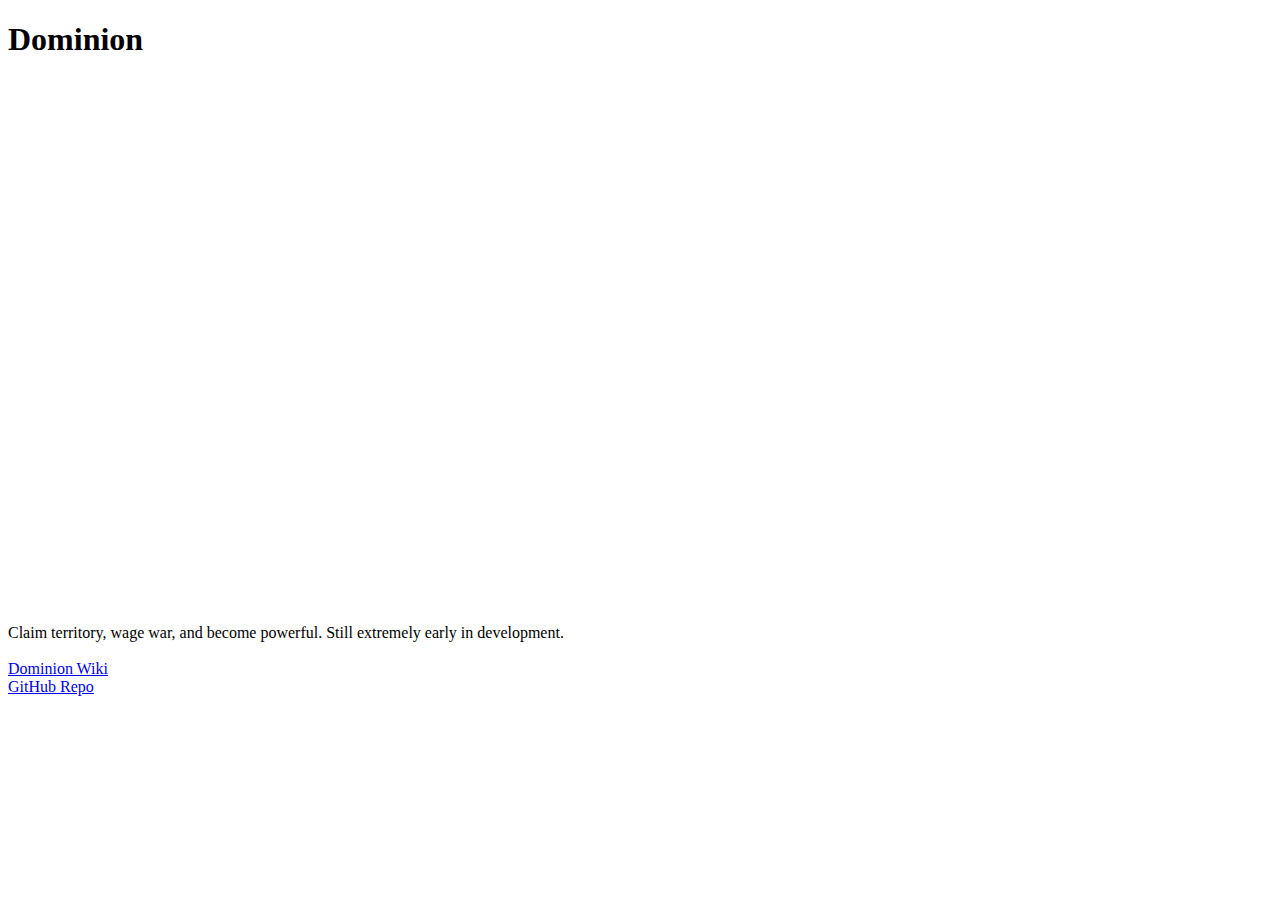
==== index.html @ 026987a5 "Switched multiplayer server to dominion-server.ianglen.me" ====
<!DOCTYPE html>
<html>
	<head>
		<title>
			Dominion
		</title>

		<link rel="stylesheet" href="assets/style.css" />
		<script type="text/javascript" src="scripts/jquery.js"></script>
		<script type="text/javascript" src="http://dominion-server.ianglen.me/socket.io/socket.io.js"></script>

		<!-- game javascript -->
		<script type="text/javascript" src="scripts/canvas.js"></script>
		<script type="text/javascript" src="scripts/game.js"></script>
		<script type="text/javascript" src="scripts/objects.js"></script>
		<script type="text/javascript" src="scripts/territory.js"></script>
		<script type="text/javascript" src="scripts/entity.js"></script>

		<script type="text/javascript" src="scripts/graphics/core.js"></script>
		<script type="text/javascript" src="scripts/graphics/isometric.js"></script>
		<script type="text/javascript" src="scripts/graphics/territory.js"></script>

		<script type="text/javascript" src="scripts/input/mouse.js"></script>
        <script type="text/javascript" src="scripts/input/keyboard.js"></script>
        <script type="text/javascript" src="scripts/input/scrollwheel.js"></script>

		<script type="text/javascript" src="scripts/ui/core.js"></script>
		<script type="text/javascript" src="scripts/ui/mouse.js"></script>

		<script type="text/javascript" src="scripts/multiplayer/core.js"></script>

		<meta charset="UTF-8" />
		<meta name="viewport" content="width=1024" />
		<!--[if lt IE 9]>
			<script src="//html5shiv.googlecode.com/svn/trunk/html5.js"></script>
		<![endif]-->
	</head>
	<body>
		<h1>Dominion</h1>
		<canvas id="game" width="960px" height="540px">
			<br />
			<br />
			<b>Oh No!</b><br />
			Your browser doesn't support<br />
			the awesomeness of HTML5!
		</canvas>
		<br />
		Claim territory, wage war, and become powerful. Still extremely early in development.<br />
		<br />
		<a href="https://github.com/codeThatThinks/Dominion/wiki">Dominion Wiki</a><br />
		<a href="https://github.com/codeThatThinks/Dominion">GitHub Repo</a>		
	</body>
</html>
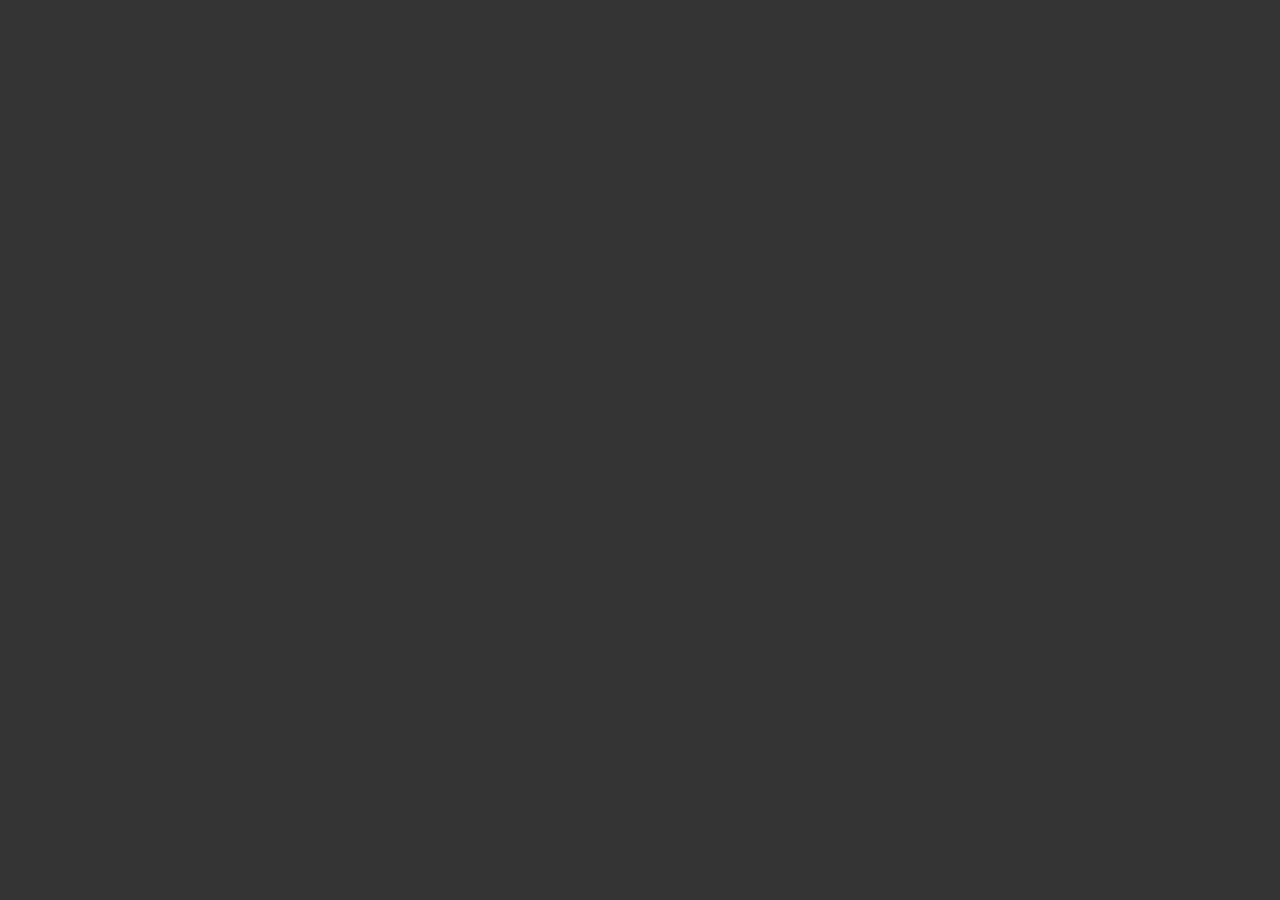
==== commit 5bbacc79: "Login window improvements" ====
--- a/index.html
+++ b/index.html
@@ -6,6 +6,8 @@
 		</title>
 
 		<link rel="stylesheet" href="assets/style.css" />
+
+		<!-- external libraries -->
 		<script type="text/javascript" src="scripts/jquery.js"></script>
 		<script type="text/javascript" src="http://dominion-server.ianglen.me/socket.io/socket.io.js"></script>
 
@@ -13,6 +15,7 @@
 		<script type="text/javascript" src="scripts/canvas.js"></script>
 		<script type="text/javascript" src="scripts/game.js"></script>
 		<script type="text/javascript" src="scripts/objects.js"></script>
+		<script type="text/javascript" src="scripts/country.js"></script>
 		<script type="text/javascript" src="scripts/territory.js"></script>
 		<script type="text/javascript" src="scripts/entity.js"></script>
 
@@ -21,13 +24,14 @@
 		<script type="text/javascript" src="scripts/graphics/territory.js"></script>
 
 		<script type="text/javascript" src="scripts/input/mouse.js"></script>
-        <script type="text/javascript" src="scripts/input/keyboard.js"></script>
-        <script type="text/javascript" src="scripts/input/scrollwheel.js"></script>
+		<script type="text/javascript" src="scripts/input/keyboard.js"></script>
+		<script type="text/javascript" src="scripts/input/scrollwheel.js"></script>
 
 		<script type="text/javascript" src="scripts/ui/core.js"></script>
 		<script type="text/javascript" src="scripts/ui/mouse.js"></script>
 
 		<script type="text/javascript" src="scripts/multiplayer/core.js"></script>
+		<script type="text/javascript" src="scripts/multiplayer/login.js"></script>
 
 		<meta charset="UTF-8" />
 		<meta name="viewport" content="width=1024" />
@@ -36,18 +40,36 @@
 		<![endif]-->
 	</head>
 	<body>
-		<h1>Dominion</h1>
-		<canvas id="game" width="960px" height="540px">
+		<div id="title-wrapper">
+			<div id="title">
+				<h1>Dominion</h1>
+				<span>
+					Claim territory, wage war, and become powerful.<br />
+					Still extremely early in development.
+				</span>
+
+				<div id="status">
+					<form id="login" action="">
+						<input type="text" placeholder="Username" id="username" /><br />
+						<input type="password" placeholder="Password" id="password" /><br />
+
+						<input type="submit" value="Login" />
+					</form>
+				</div>
+
+				<span>
+					Want to contribute?<br />
+					<a href="https://github.com/codeThatThinks/Dominion/wiki">Dominion Wiki</a>&nbsp;&middot;&nbsp;<a href="https://github.com/codeThatThinks/Dominion">GitHub Repo</a>
+				</span>
+			</div>
+		</div>
+
+		<canvas id="game">
 			<br />
 			<br />
 			<b>Oh No!</b><br />
 			Your browser doesn't support<br />
 			the awesomeness of HTML5!
 		</canvas>
-		<br />
-		Claim territory, wage war, and become powerful. Still extremely early in development.<br />
-		<br />
-		<a href="https://github.com/codeThatThinks/Dominion/wiki">Dominion Wiki</a><br />
-		<a href="https://github.com/codeThatThinks/Dominion">GitHub Repo</a>		
 	</body>
 </html>--- a/assets/style.css
+++ b/assets/style.css
@@ -0,0 +1,218 @@
+/**********
+ * Stylesheet
+ *********/
+
+/**
+ * document
+ */
+*
+{
+	margin: 0;
+	padding: 0;
+}
+
+html, body
+{
+	width: 100%;
+	height: 100%;
+}
+
+body
+{
+	font: 12pt 'Cabin';
+	font-weight: 200;
+	color: #555555;
+}
+
+
+/**
+ * content
+ */
+canvas#game
+{
+	width: 100%;
+	height: 100%;
+	display: block;
+
+	color: #AAAAAA;
+	background: #333333 none;
+	text-align: center;
+
+	z-index: -1;
+}
+
+#title-wrapper
+{
+	display: none;
+	position: absolute;
+	width: 100%;
+	height: 100%;
+
+	background-color: rgba(0, 0, 0, 0.35);
+	text-align: center;
+
+	z-index: 10;
+}
+
+	#title
+	{
+		width: 540px;
+	    height: 380px;
+	    position:absolute;
+
+	    left: 50%;
+	    top: 50%;
+
+	    margin: -240px 0 0 -320px;
+	    padding: 50px 50px 50px 50px;
+
+		color: #555555;
+		background-color: #FFFFFF;
+		border-radius: 5px;
+	}
+
+	#status
+	{
+		height: 125px;
+		margin-top: 50px;
+		margin-bottom: 75px;
+	}
+
+	form#login
+	{
+	}
+
+		form#login input
+		{
+			width: 150px;
+			height: 15px;
+
+			margin: 0px 10px 5px 10px;
+			padding: 5px;
+
+			font-size: 10pt;
+
+			border: 5px solid #EEEEEE;
+			background-color: #FFFFFF;
+
+			-webkit-appearance: none;
+		}
+
+			form#login input:hover
+			{
+				border-color: #CCCCCC;
+			}
+
+			form#login input:focus
+			{
+				border-color: #CCCCCC;
+				outline: none;
+			}
+
+		form#login input[type=submit]
+		{
+			width: 170px;
+			height: 30px;
+
+			margin-top: 10px;
+
+			color: #FFFFFF;
+			border: 0;
+			background-color: #555555;
+		}
+
+			form#login input[type=submit]:hover
+			{
+				background-color: #333333;
+			}
+
+			form#login input[type=submit]:focus
+			{
+				background-color: #333333;
+			}
+
+/**
+ * text
+ */
+h1
+{
+	color: #222222;
+	font-weight: 100;
+	font-size: 36pt;
+}
+
+h2
+{
+	color: #222222;
+	font-weight: 100;
+	font-size: 18pt;
+}
+
+small
+{
+	font-size: 11pt;
+}
+
+a
+{
+	color: #888888;
+}
+
+	a:hover
+	{
+		color: #333333;
+	}
+
+
+/**
+ * animations
+ */
+a, a *
+{
+	-webkit-transition: color .2s;
+	-moz-transition: color .2s;
+	-ms-transition: color .2s;
+	-o-transition: color .2s;
+	transition: color .2s;
+}
+
+input
+{
+	-webkit-transition: border-color .2s;
+	-moz-transition: border-color .2s;
+	-ms-transition: border-color .2s;
+	-o-transition: border-color .2s;
+	transition: border-color .2s;
+}
+
+input[type=submit]
+{
+	-webkit-transition: background-color .2s;
+	-moz-transition: background-color .2s;
+	-ms-transition: background-color .2s;
+	-o-transition: background-color .2s;
+	transition: background-color .2s;
+}
+
+
+/**
+ * fonts
+ */
+@font-face
+{
+	font-family: 'Cabin';
+	src: url('font_Cabin.otf');
+	font-weight: 400;
+}
+
+@font-face
+{
+	font-family: 'Cabin';
+	src: url('font_Cabin Medium.otf');
+	font-weight: 500;
+}
+
+
+/**
+ * misc shit
+ */
